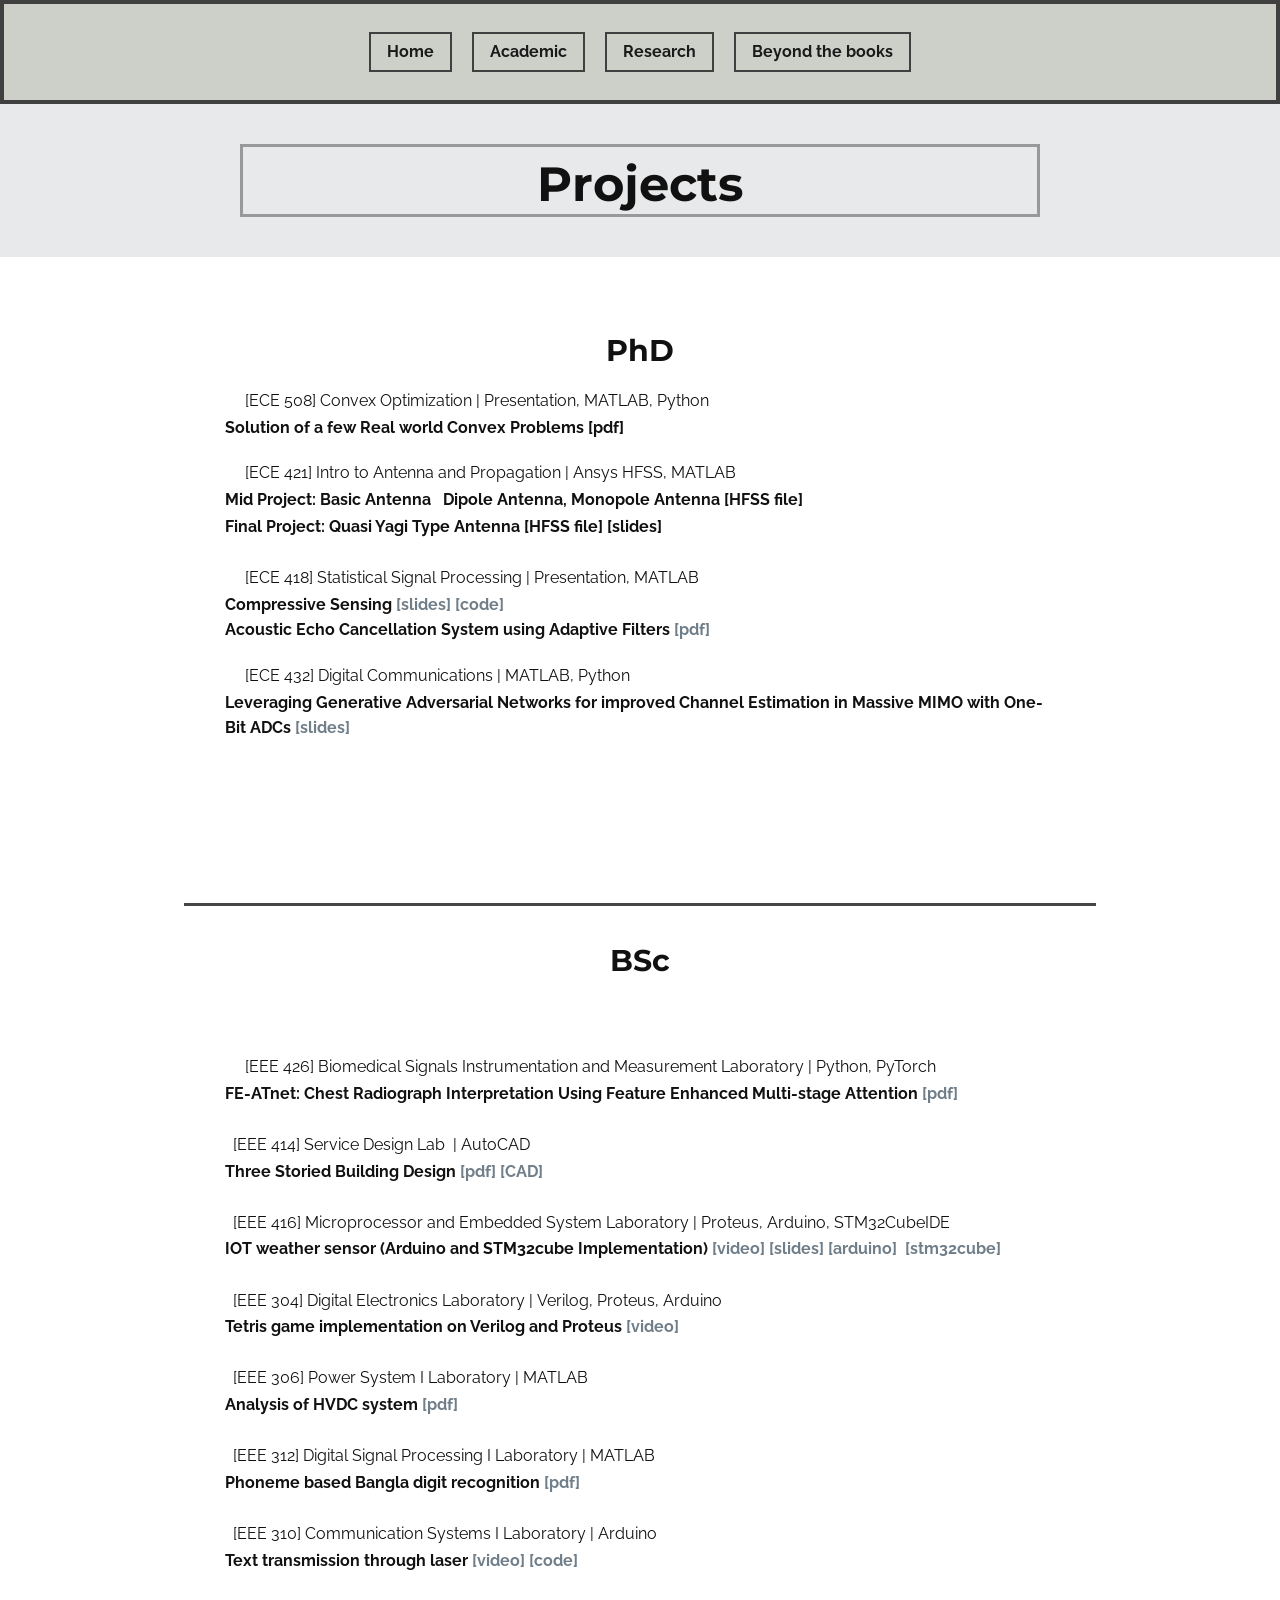
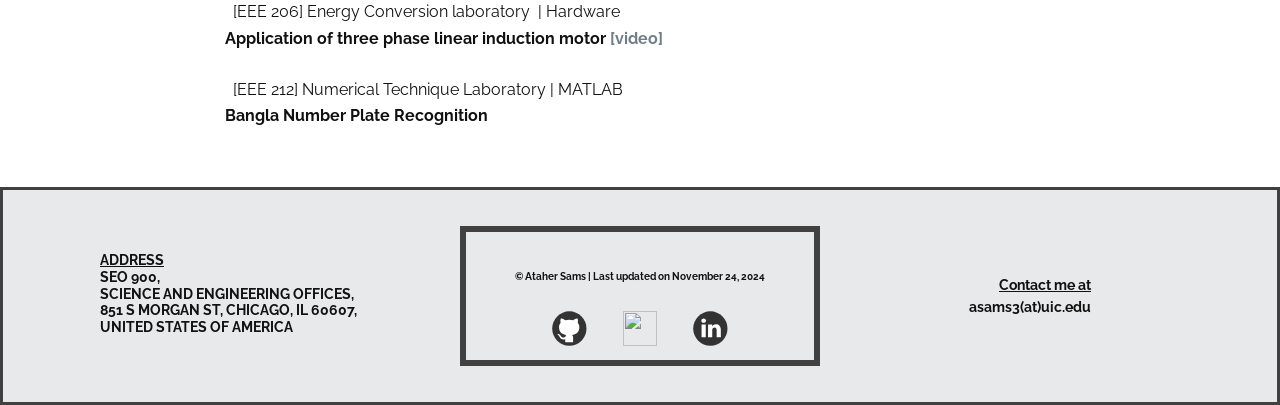
==== Academic-Projects.html @ 4e911e54 "Add files via upload" ====
<!DOCTYPE html>
<html style="font-size: 16px;" lang="en"><head>
    <meta name="viewport" content="width=device-width, initial-scale=1.0">
    <meta charset="utf-8">
    <meta name="keywords" content="Projects">
    <meta name="description" content="">
    <title>Academic Projects</title>
    <link rel="stylesheet" href="nicepage.css" media="screen">
<link rel="stylesheet" href="Academic-Projects.css" media="screen">
    <script class="u-script" type="text/javascript" src="jquery.js" defer=""></script>
    <script class="u-script" type="text/javascript" src="nicepage.js" defer=""></script>
    <meta name="generator" content="Nicepage 7.0.3, nicepage.com">
    <link id="u-theme-google-font" rel="stylesheet" href="https://fonts.googleapis.com/css?family=Montserrat:100,100i,200,200i,300,300i,400,400i,500,500i,600,600i,700,700i,800,800i,900,900i|Raleway:100,100i,200,200i,300,300i,400,400i,500,500i,600,600i,700,700i,800,800i,900,900i">
    <link id="u-page-google-font" rel="stylesheet" href="https://fonts.googleapis.com/css?family=Raleway:100,100i,200,200i,300,300i,400,400i,500,500i,600,600i,700,700i,800,800i,900,900i">
    
    
    
    
    
    <script type="application/ld+json">{
		"@context": "http://schema.org",
		"@type": "Organization",
		"name": "Site1",
		"sameAs": [
				"https://github.com/asnsams",
				"https://scholar.google.com/citations?user=h0P-8HcAAAAJ&hl=en&oi=ao",
				"https://www.linkedin.com/in/ataher-sams/"
		]
}</script>
    <meta name="theme-color" content="#707e89">
    <meta property="og:title" content="Academic Projects">
    <meta property="og:description" content="">
    <meta property="og:type" content="website">
  <meta data-intl-tel-input-cdn-path="intlTelInput/"></head>
  <body data-path-to-root="./" data-include-products="false" class="u-body u-xl-mode" data-lang="en"><header class="u-border-4 u-border-grey-75 u-clearfix u-custom-color-2 u-header u-sticky u-sticky-7d06" id="sec-ab9d" data-animation-name="" data-animation-duration="0" data-animation-delay="0" data-animation-direction=""><div class="u-clearfix u-sheet u-valign-middle u-sheet-1">
        <nav class="u-menu u-menu-dropdown u-offcanvas u-menu-1">
          <div class="menu-collapse" style="font-weight: 700;">
            <a class="u-button-style u-custom-text-decoration u-custom-text-hover-color u-hamburger-link u-nav-link" href="#">
              <svg class="u-svg-link" viewBox="0 0 24 24"><use xlink:href="#menu-hamburger"></use></svg>
              <svg class="u-svg-content" version="1.1" id="menu-hamburger" viewBox="0 0 16 16" x="0px" y="0px" xmlns:xlink="http://www.w3.org/1999/xlink" xmlns="http://www.w3.org/2000/svg"><g><rect y="1" width="16" height="2"></rect><rect y="7" width="16" height="2"></rect><rect y="13" width="16" height="2"></rect>
</g></svg>
            </a>
          </div>
          <div class="u-custom-menu u-nav-container">
            <ul class="u-nav u-spacing-20 u-unstyled u-nav-1"><li class="u-nav-item"><a class="u-border-2 u-border-active-palette-1-base u-border-grey-75 u-border-hover-palette-1-light-1 u-button-style u-nav-link u-text-active-palette-1-dark-1 u-text-grey-90 u-text-hover-palette-2-dark-1" href="./" style="padding: 10px 16px;">Home</a>
</li><li class="u-nav-item"><a class="u-border-2 u-border-active-palette-1-base u-border-grey-75 u-border-hover-palette-1-light-1 u-button-style u-nav-link u-text-active-palette-1-dark-1 u-text-grey-90 u-text-hover-palette-2-dark-1" href="Education.html" rel="nofollow" style="padding: 10px 16px;">Academic</a><div class="u-nav-popup"><ul class="u-border-1 u-border-grey-30 u-h-spacing-20 u-nav u-unstyled u-v-spacing-10 u-nav-2"><li class="u-nav-item"><a class="u-button-style u-grey-5 u-nav-link" href="Education.html">Education</a>
</li><li class="u-nav-item"><a class="u-button-style u-grey-5 u-nav-link" href="Courses.html">Courses</a>
</li><li class="u-nav-item"><a class="u-button-style u-grey-5 u-nav-link" href="Academic-Projects.html">Academic Projects</a>
</li><li class="u-nav-item"><a class="u-button-style u-grey-5 u-nav-link" href="Teaching.html">Teaching</a>
</li></ul>
</div>
</li><li class="u-nav-item"><a class="u-border-2 u-border-active-palette-1-base u-border-grey-75 u-border-hover-palette-1-light-1 u-button-style u-nav-link u-text-active-palette-1-dark-1 u-text-grey-90 u-text-hover-palette-2-dark-1" href="Publications.html" style="padding: 10px 16px;">Research</a><div class="u-nav-popup"><ul class="u-border-1 u-border-grey-30 u-h-spacing-20 u-nav u-unstyled u-v-spacing-10 u-nav-3"><li class="u-nav-item"><a class="u-button-style u-grey-5 u-nav-link" href="Publications.html">Publications</a>
</li><li class="u-nav-item"><a class="u-button-style u-grey-5 u-nav-link" href="Dataset-and-Tools.html">Dataset &amp; Tools</a>
</li><li class="u-nav-item"><a class="u-button-style u-grey-5 u-nav-link" href="Conferences.html" target="_blank">Conferences</a>
</li><li class="u-nav-item"><a class="u-button-style u-grey-5 u-nav-link" href="Service.html">Service</a>
</li></ul>
</div>
</li><li class="u-nav-item"><a class="u-border-2 u-border-active-palette-1-base u-border-grey-75 u-border-hover-palette-1-light-1 u-button-style u-nav-link u-text-active-palette-1-dark-1 u-text-grey-90 u-text-hover-palette-2-dark-1" href="Award.html" style="padding: 10px 16px;">Beyond the books</a><div class="u-nav-popup"><ul class="u-border-1 u-border-grey-30 u-h-spacing-20 u-nav u-unstyled u-v-spacing-10 u-nav-4"><li class="u-nav-item"><a class="u-button-style u-grey-5 u-nav-link" href="Award.html">Awards</a>
</li><li class="u-nav-item"><a class="u-button-style u-grey-5 u-nav-link" href="Travelling-the-world.html">Travelling the world</a>
</li></ul>
</div>
</li></ul>
          </div>
          <div class="u-custom-menu u-nav-container-collapse">
            <div class="u-black u-container-style u-inner-container-layout u-opacity u-opacity-95 u-sidenav">
              <div class="u-inner-container-layout u-sidenav-overflow">
                <div class="u-menu-close"></div>
                <ul class="u-align-center u-nav u-popupmenu-items u-unstyled u-nav-5"><li class="u-nav-item"><a class="u-button-style u-nav-link" href="./">Home</a>
</li><li class="u-nav-item"><a class="u-button-style u-nav-link" href="Education.html" rel="nofollow">Academic</a><div class="u-nav-popup"><ul class="u-border-1 u-border-grey-30 u-h-spacing-20 u-nav u-unstyled u-v-spacing-10 u-nav-6"><li class="u-nav-item"><a class="u-button-style u-nav-link" href="Education.html">Education</a>
</li><li class="u-nav-item"><a class="u-button-style u-nav-link" href="Courses.html">Courses</a>
</li><li class="u-nav-item"><a class="u-button-style u-nav-link" href="Academic-Projects.html">Academic Projects</a>
</li><li class="u-nav-item"><a class="u-button-style u-nav-link" href="Teaching.html">Teaching</a>
</li></ul>
</div>
</li><li class="u-nav-item"><a class="u-button-style u-nav-link" href="Publications.html">Research</a><div class="u-nav-popup"><ul class="u-border-1 u-border-grey-30 u-h-spacing-20 u-nav u-unstyled u-v-spacing-10 u-nav-7"><li class="u-nav-item"><a class="u-button-style u-nav-link" href="Publications.html">Publications</a>
</li><li class="u-nav-item"><a class="u-button-style u-nav-link" href="Dataset-and-Tools.html">Dataset &amp; Tools</a>
</li><li class="u-nav-item"><a class="u-button-style u-nav-link" href="Conferences.html" target="_blank">Conferences</a>
</li><li class="u-nav-item"><a class="u-button-style u-nav-link" href="Service.html">Service</a>
</li></ul>
</div>
</li><li class="u-nav-item"><a class="u-button-style u-nav-link" href="Award.html">Beyond the books</a><div class="u-nav-popup"><ul class="u-border-1 u-border-grey-30 u-h-spacing-20 u-nav u-unstyled u-v-spacing-10 u-nav-8"><li class="u-nav-item"><a class="u-button-style u-nav-link" href="Award.html">Awards</a>
</li><li class="u-nav-item"><a class="u-button-style u-nav-link" href="Travelling-the-world.html">Travelling the world</a>
</li></ul>
</div>
</li></ul>
              </div>
            </div>
            <div class="u-black u-menu-overlay u-opacity u-opacity-70"></div>
          </div>
        </nav>
      </div></header>
    <section class="u-clearfix u-custom-color-5 u-section-1" id="sec-3abe">
      <div class="u-clearfix u-sheet u-valign-middle u-sheet-1">
        <div class="u-border-3 u-border-grey-40 u-container-style u-group u-group-1">
          <div class="u-container-layout u-valign-middle u-container-layout-1">
            <h1 class="u-align-center u-text u-text-default u-text-1">Projects</h1>
          </div>
        </div>
      </div>
    </section>
    <section class="u-clearfix u-section-2" id="sec-2c4a">
      <div class="u-clearfix u-sheet u-sheet-1">
        <h3 class="u-align-center u-text u-text-1">PhD</h3>
        <p class="u-align-left u-text u-text-2"> &nbsp;&nbsp; <span class="u-file-icon u-icon u-icon-2"><img src="https://asnsams.github.io/images/2672101.png" alt=""></span> &nbsp;[ECE 508] ​Convex Optimization | Presentation, MATLAB, Python<br><b>Solution of a few Real world Convex Problems [pdf]&nbsp;</b>
        </p>
        <p class="u-align-left u-text u-text-3"> &nbsp;&nbsp; <span class="u-file-icon u-icon u-icon-2"><img src="https://asnsams.github.io/images/2672101.png" alt=""></span> &nbsp;[ECE 421] ​Intro to Antenna and Propagation | Ansys HFSS, MATLAB<br><b>Mid Project: Basic Antenna &nbsp;<span class="u-file-icon u-icon"><img src="images/545682.png" alt=""></span>&nbsp;Dipole Antenna, Monopole Antenna [HFSS file]</b>
          <br>
          <span style="font-weight: 700;">Final Project: Quasi Yagi Type Antenna [HFSS file] [slides]</span><b></b>
        </p>
        <div class="u-align-center u-clearfix u-container-align-left u-group-elements u-group-elements-1">
          <p class="u-align-left u-text u-text-4"> &nbsp;&nbsp; <span class="u-file-icon u-icon u-icon-2"><img src="https://asnsams.github.io/images/2672101.png" alt=""></span> &nbsp;[ECE 418] ​Statistical Signal Processing | Presentation, MATLAB<br><b>Compressive Sensing&nbsp;<a href="https://drive.google.com/file/d/1G1NmWZouj-tozlWqvgzTPX2PwsN0xQBt/view?usp=sharing" target="_blank" class="u-active-none u-border-none u-btn u-button-style u-hover-none u-none u-text-palette-1-base u-btn-1">[slides]</a>&nbsp;<a href="https://github.com/asnsams/Compressive-Sensing-Image-Reconstruction-Basic-Algorithm" class="u-active-none u-border-none u-btn u-button-link u-button-style u-hover-none u-none u-text-palette-1-base u-btn-2" target="_blank">[code]</a></b>
            <br>
            <span style="font-weight: 700;"> Acoustic Echo Cancellation System using Adaptive Filters <a href="https://drive.google.com/file/d/1VlYLyK4kZTP2sGbzHZOb9UKwcmF-ZMYi/view?usp=sharing" class="u-active-none u-border-none u-btn u-button-link u-button-style u-hover-none u-none u-text-palette-1-base u-btn-3" target="_blank">[pdf]</a>
            </span><b></b>
          </p>
          <p class="u-align-left u-text u-text-5"> &nbsp;&nbsp; <span class="u-file-icon u-icon u-icon-2"><img src="https://asnsams.github.io/images/2672101.png" alt=""></span> &nbsp;[ECE 432] ​Digital Communications | MATLAB, Python<br><b></b><b>Leveraging Generative Adversarial Networks for improved Channel Estimation in Massive MIMO with One-Bit ADCs</b><b>&nbsp;<a href="https://drive.google.com/file/d/1olEiXESel0gtdLNRR6ZZEqeSy4GiZnU8/view?usp=drive_link" target="_blank" class="u-active-none u-border-none u-btn u-button-style u-hover-none u-none u-text-palette-1-base u-btn-4">[slides]</a></b>
            <br>
            <br><b></b>
          </p>
        </div>
      </div>
    </section>
    <section class="u-clearfix u-section-3" id="sec-e087">
      <div class="u-clearfix u-sheet u-sheet-1">
        <div class="u-border-3 u-border-grey-dark-1 u-line u-line-horizontal u-line-1"></div>
        <h3 class="u-align-center u-text u-text-1"> BSc</h3>
        <p class="u-text u-text-2"> &nbsp;&nbsp; <span class="u-file-icon u-icon u-icon-2"><img src="https://asnsams.github.io/images/2672101.png" alt=""></span> &nbsp;[EEE 426] ​Biomedical Signals Instrumentation and Measurement Laboratory |&nbsp;Python, PyTorch<br><b>FE-ATnet: Chest Radiograph Interpretation Using Feature Enhanced Multi-stage Attention&nbsp;<a href="https://drive.google.com/file/d/16j-ZgwUoV8nhQ2nv6gIlLze6GmE8xKoC/view" target="_blank" class="u-active-none u-border-none u-btn u-button-style u-hover-none u-none u-text-palette-1-base u-btn-1">[pdf]</a></b>
          <br>
          <br><span class="u-file-icon u-icon"><img src="https://asnsams.github.io/images/2672101.png" alt=""></span> &nbsp;[EEE 414] Service Design Lab&nbsp; |&nbsp;AutoCAD<br>
          <span style="font-weight: 700;">Three Storied Building&nbsp;Design&nbsp;<a href="https://drive.google.com/file/d/1fHDzcHMiIWnNXKQFbstqhfpdZ2lSMuYQ/view" target="_blank" class="u-active-none u-border-none u-btn u-button-style u-hover-none u-none u-text-palette-1-base u-btn-2">[pdf]</a>&nbsp;<a href="https://drive.google.com/file/d/1hbst1xxodE3JSv__kaxQdkktWKh78nme/view" class="u-active-none u-border-none u-btn u-button-style u-hover-none u-none u-text-palette-1-base u-btn-3">[CAD]</a>
          </span>
          <br>
          <br><span class="u-file-icon u-icon"><img src="https://asnsams.github.io/images/2672101.png" alt=""></span> &nbsp;[EEE 416] Microprocessor and Embedded System Laboratory |&nbsp;Proteus,&nbsp;Arduino, STM32CubeIDE<br>
          <span style="font-weight: 700;">IOT weather sensor (Arduino and STM32cube Implementation)&nbsp;<a href="https://www.youtube.com/watch?v=RLUZbu9l6Rc" target="_blank" class="u-active-none u-border-none u-btn u-button-style u-hover-none u-none u-text-palette-1-base u-btn-4">[video]</a>&nbsp;<a href="https://drive.google.com/file/d/1myuatTV0JCHYsrqmkCVv2kXemmY6N3J8/view" target="_blank" class="u-active-none u-border-none u-btn u-button-style u-hover-none u-none u-text-palette-1-base u-btn-5">[slides]</a>&nbsp;<a href="https://github.com/asnsams/IOT-weather-station--Proteus---Arduino--" target="_blank" class="u-active-none u-border-none u-btn u-button-style u-hover-none u-none u-text-palette-1-base u-btn-6">[arduino]</a>&nbsp;
          </span>
          <a href="https://github.com/asnsams/IOT-weather-station----Proteus---Stm32cube---" target="_blank" class="u-active-none u-border-none u-btn u-button-style u-hover-none u-none u-text-palette-1-base u-btn-7">
            <span style="font-weight: 700;">[stm32cube]</span>&nbsp;
          </a>
          <br>
          <br><span class="u-file-icon u-icon"><img src="https://asnsams.github.io/images/2672101.png" alt=""></span> &nbsp;[EEE 304] Digital Electronics Laboratory |&nbsp;Verilog, Proteus, Arduino<br><b>Tetris game implementation on Verilog and Proteus&nbsp;<a href="https://www.youtube.com/watch?v=dasholXYmNc" target="_blank" class="u-active-none u-border-none u-btn u-button-style u-hover-none u-none u-text-palette-1-base u-btn-8">[video]</a></b>
          <br>
          <br><span class="u-file-icon u-icon"><img src="https://asnsams.github.io/images/2672101.png" alt=""></span> &nbsp;[EEE 306] Power System I Laboratory |&nbsp;MATLAB<br><b>Analysis of HVDC system&nbsp;<a href="https://drive.google.com/file/d/1mz6xiRRfwIJ6zJiCf86N_u-IpLIyfCdL/view" target="_blank" class="u-active-none u-border-none u-btn u-button-style u-hover-none u-none u-text-palette-1-base u-btn-9">[pdf]&nbsp;</a></b>
          <br>
          <br><span class="u-file-icon u-icon"><img src="https://asnsams.github.io/images/2672101.png" alt=""></span> &nbsp;[EEE 312] Digital Signal Processing I Laboratory |&nbsp;MATLAB<br><b>Phoneme based Bangla digit recognition&nbsp;<a href="https://drive.google.com/file/d/1P9VPWtcUIauS_rMfx2u9GAQDMNcXjpAo/view" target="_blank" class="u-active-none u-border-none u-btn u-button-style u-hover-none u-none u-text-palette-1-base u-btn-10">[pdf]&nbsp;</a></b>
          <br>
          <br><span class="u-file-icon u-icon u-icon-8"><img src="https://asnsams.github.io/images/2672101.png" alt=""></span> &nbsp;[EEE 310] Communication Systems I Laboratory |&nbsp;Arduino<br><b>Text transmission through laser&nbsp;<a href="https://www.youtube.com/watch?v=cq5fDZrWNWA" target="_blank" class="u-active-none u-border-none u-btn u-button-style u-hover-none u-none u-text-palette-1-base u-btn-11">[video]</a>&nbsp;<a href="https://github.com/asnsams/Text-transmission-using-Laser--Li-fi-" target="_blank" class="u-active-none u-border-none u-btn u-button-style u-hover-none u-none u-text-palette-1-base u-btn-12">[code]</a></b>
          <br>
          <br><span class="u-file-icon u-icon"><img src="https://asnsams.github.io/images/2672101.png" alt=""></span> &nbsp;[EEE 206] Energy Conversion laboratory&nbsp; |&nbsp;Hardware<br><b>Application of three phase linear induction motor<a href="https://www.youtube.com/watch?v=IGX6_B_AbmQ" target="_blank" class="u-active-none u-border-none u-btn u-button-style u-hover-none u-none u-text-palette-1-base u-btn-13">&nbsp;[video]</a></b>
          <br>
          <br><span class="u-file-icon u-icon"><img src="https://asnsams.github.io/images/2672101.png" alt=""></span> &nbsp;[EEE 212] Numerical Technique Laboratory |&nbsp;MATLAB<br><b>Bangla Number Plate Recognition<a href="https://github.com/asnsams/Bangla-Number-Plate-Recognition" target="_blank" class="u-active-none u-border-none u-btn u-button-style u-hover-none u-none u-text-palette-1-base u-btn-14">&nbsp;</a></b>
        </p>
      </div>
    </section>
    
    
    
    <footer class="u-border-3 u-border-grey-75 u-clearfix u-custom-color-5 u-footer u-footer" id="sec-0f65"><div class="u-clearfix u-sheet u-sheet-1">
        <div class="data-layout-selected u-clearfix u-expanded-width u-gutter-30 u-layout-wrap u-layout-wrap-1">
          <div class="u-gutter-0 u-layout">
            <div class="u-layout-row">
              <div class="u-align-left u-container-align-left u-container-align-left-lg u-container-align-left-xl u-container-style u-layout-cell u-left-cell u-size-20 u-layout-cell-1">
                <div class="u-container-layout u-container-layout-1"><!--position-->
                  <div data-position="" class="u-position u-position-1"><!--block-->
                    <div class="u-block">
                      <div class="u-block-container u-clearfix"><!--block_header-->
                        <h5 class="u-align-center-xs u-block-header u-custom-font u-font-raleway u-text u-text-body-color u-text-1"><!--block_header_content-->
                          <span style="font-weight: 700; text-decoration: underline !important;">Address</span>
                          <br>SEO 900,&nbsp;<br>Science and Engineering Offices, <br>851 S Morgan St, Chicago, IL 60607, United States of America<br><!--/block_header_content-->
                        </h5><!--/block_header--><!--block_content-->
                        <div class="u-block-content u-text"><!--block_content_content--><!--/block_content_content--></div><!--/block_content-->
                      </div>
                    </div><!--/block-->
                  </div><!--/position-->
                </div>
              </div>
              <div class="u-align-center-md u-align-center-sm u-align-center-xs u-container-style u-layout-cell u-size-20 u-layout-cell-2">
                <div class="u-border-6 u-border-grey-75 u-container-layout u-container-layout-2">
                  <p class="u-text u-text-default u-text-3"> © Ataher Sams | Last updated on November 24, 2024</p>
                  <div class="u-social-icons u-spacing-36 u-social-icons-1">
                    <a class="u-social-url" target="_blank" data-type="Github" title="Github" href="https://github.com/asnsams"><span class="u-icon u-social-github u-social-icon u-text-grey-80 u-icon-1"><svg class="u-svg-link" preserveAspectRatio="xMidYMin slice" viewBox="0 0 112 112" style=""><use xmlns:xlink="http://www.w3.org/1999/xlink" xlink:href="#svg-0835"></use></svg><svg class="u-svg-content" viewBox="0 0 112 112" x="0" y="0" id="svg-0835"><circle fill="currentColor" cx="56.1" cy="56.1" r="55"></circle><path fill="#FFFFFF" d="M88,51.3c0-5.5-1.9-10.2-5.3-13.7c0.6-1.3,2.3-6.5-0.5-13.5c0,0-4.2-1.4-14,5.3c-4.1-1.1-8.4-1.7-12.7-1.8
	c-4.3,0-8.7,0.6-12.7,1.8c-9.7-6.6-14-5.3-14-5.3c-2.8,7-1,12.2-0.5,13.5C25,41.2,23,45.7,23,51.3c0,19.6,11.9,23.9,23.3,25.2
	c-1.5,1.3-2.8,3.5-3.2,6.8c-3,1.3-10.2,3.6-14.9-4.3c0,0-2.7-4.9-7.8-5.3c0,0-5-0.1-0.4,3.1c0,0,3.3,1.6,5.6,7.5c0,0,3,9.1,17.2,6
	c0,4.3,0.1,8.3,0.1,9.5h25.2c0-1.7,0.1-7.2,0.1-14c0-4.7-1.7-7.9-3.4-9.4C76,75.2,88,70.9,88,51.3z"></path></svg></span>
                    </a>
                    <a class="u-social-url" target="_blank" data-type="Google Plus" title="Google Scholar" href="https://scholar.google.com/citations?user=h0P-8HcAAAAJ&amp;hl=en&amp;oi=ao"><span class="plus u-file-icon u-icon u-social-google u-social-icon u-text-grey-80 u-icon-2"><img src="images/768px-Google_Scholar_logo.svg.png" alt=""></span>
                    </a>
                    <a class="u-social-url" target="_blank" data-type="LinkedIn" title="LinkedIn" href="https://www.linkedin.com/in/ataher-sams/"><span class="u-icon u-social-icon u-social-linkedin u-text-grey-80 u-icon-3"><svg class="u-svg-link" preserveAspectRatio="xMidYMin slice" viewBox="0 0 112 112" style=""><use xmlns:xlink="http://www.w3.org/1999/xlink" xlink:href="#svg-c08f"></use></svg><svg class="u-svg-content" viewBox="0 0 112 112" x="0" y="0" id="svg-c08f"><circle fill="currentColor" cx="56.1" cy="56.1" r="55"></circle><path fill="#FFFFFF" d="M41.3,83.7H27.9V43.4h13.4V83.7z M34.6,37.9L34.6,37.9c-4.6,0-7.5-3.1-7.5-7c0-4,3-7,7.6-7s7.4,3,7.5,7
      C42.2,34.8,39.2,37.9,34.6,37.9z M89.6,83.7H76.2V62.2c0-5.4-1.9-9.1-6.8-9.1c-3.7,0-5.9,2.5-6.9,4.9c-0.4,0.9-0.4,2.1-0.4,3.3v22.5
      H48.7c0,0,0.2-36.5,0-40.3h13.4v5.7c1.8-2.7,5-6.7,12.1-6.7c8.8,0,15.4,5.8,15.4,18.1V83.7z"></path></svg></span>
                    </a>
                  </div>
                </div>
              </div>
              <div class="u-align-center-xs u-align-right-lg u-align-right-md u-align-right-sm u-align-right-xl u-container-align-right u-container-style u-layout-cell u-right-cell u-size-20 u-layout-cell-3">
                <div class="u-container-layout u-valign-middle u-container-layout-3">
                  <p class="u-custom-font u-font-raleway u-text u-text-body-color u-text-default u-text-4">
                    <span style="font-weight: 700; text-decoration: underline !important;">Contact me at</span>
                    <br>asams3(at)uic.edu<br>
                  </p>
                </div>
              </div>
            </div>
          </div>
        </div>
      </div></footer>
  
</body></html>
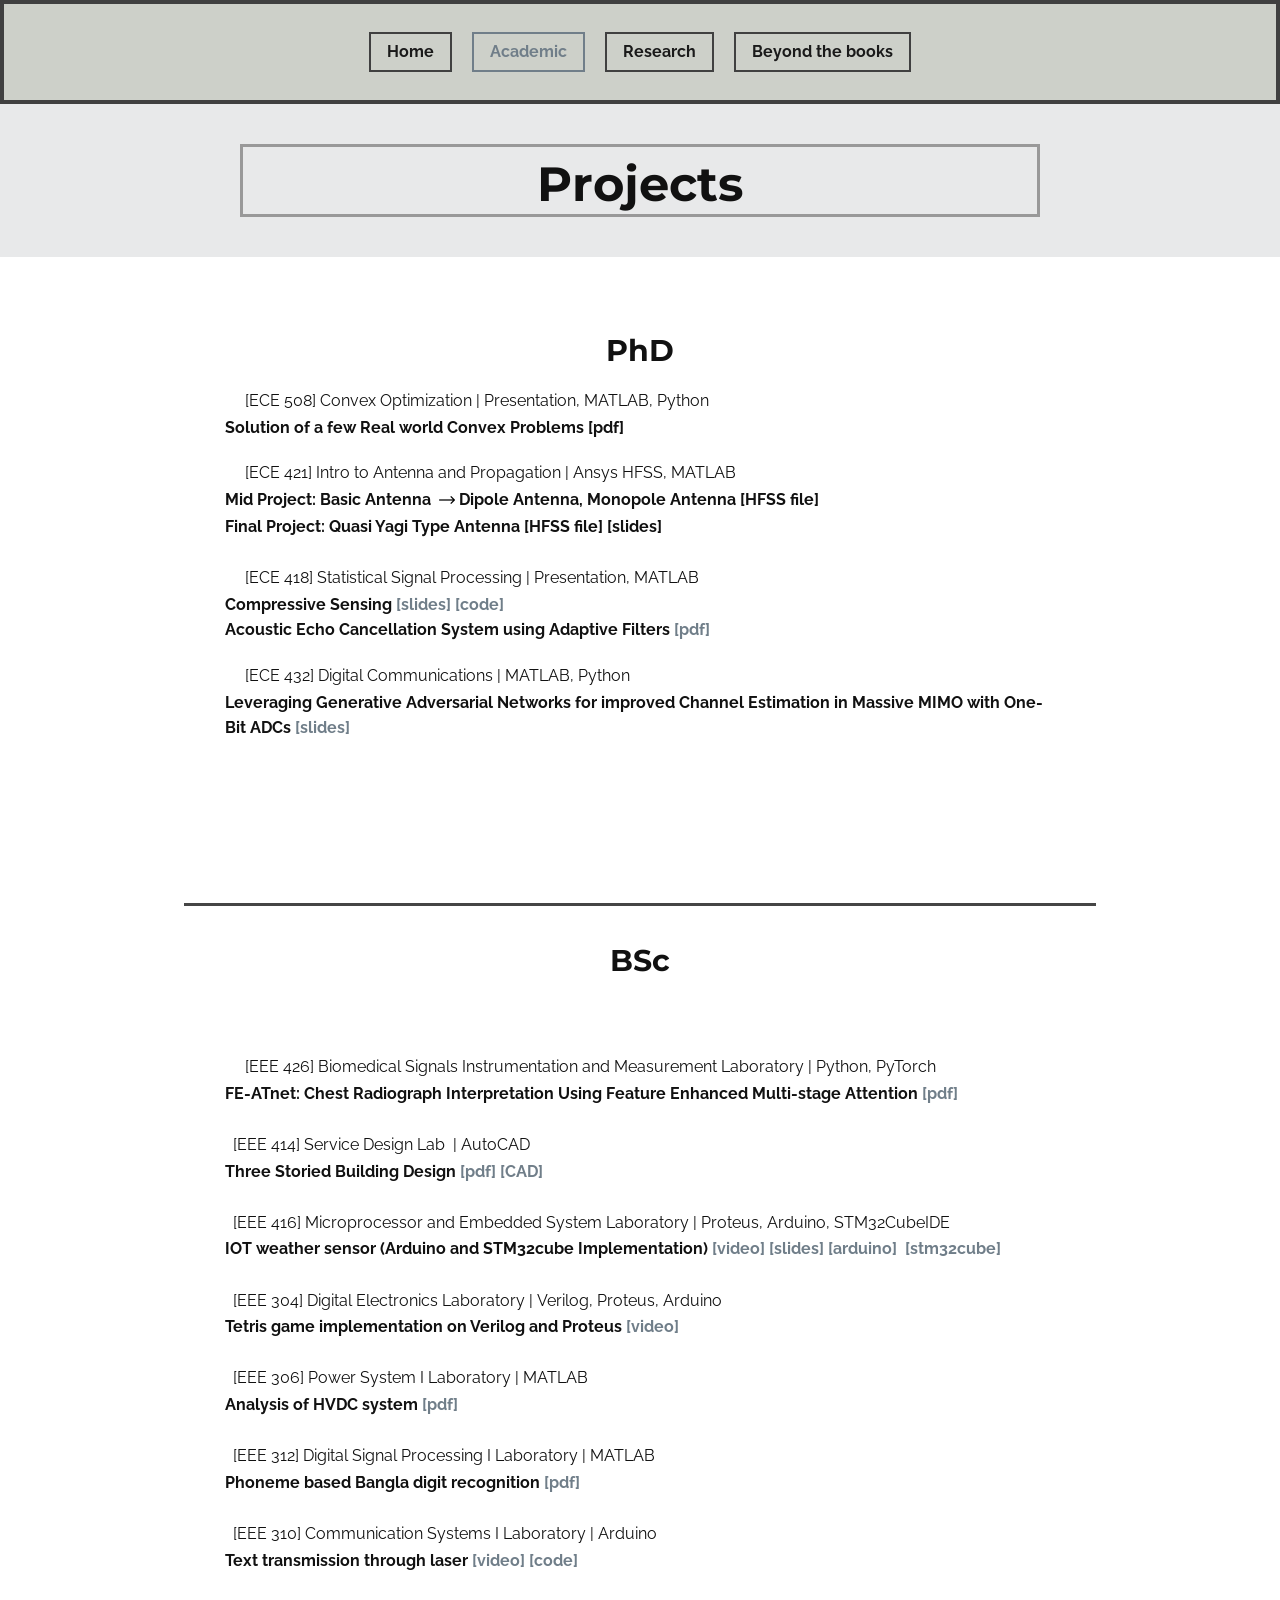
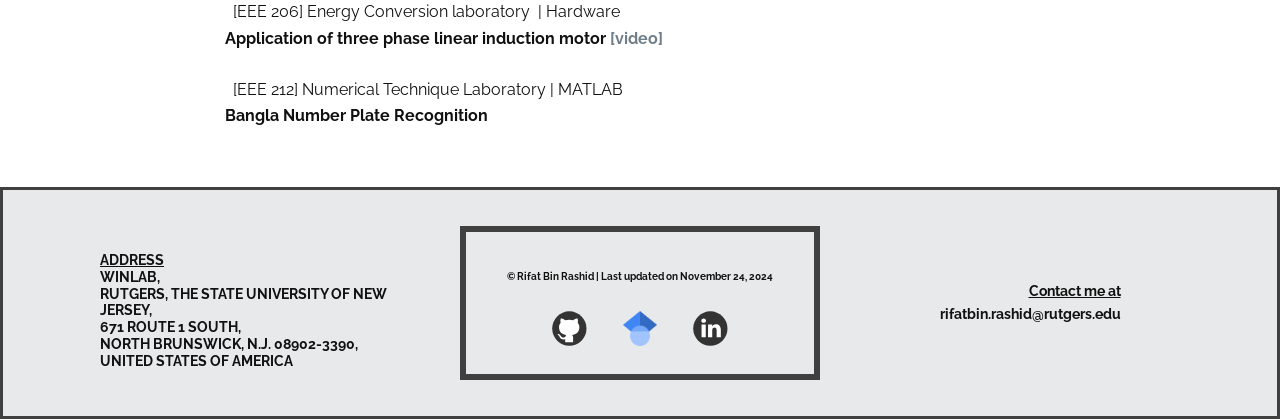
==== commit f68919c3: "Update Academic-Projects.html" ====
--- a/Academic-Projects.html
+++ b/Academic-Projects.html
@@ -153,7 +153,7 @@
     </section>
     
     
-    
+   
     <footer class="u-border-3 u-border-grey-75 u-clearfix u-custom-color-5 u-footer u-footer" id="sec-0f65"><div class="u-clearfix u-sheet u-sheet-1">
         <div class="data-layout-selected u-clearfix u-expanded-width u-gutter-30 u-layout-wrap u-layout-wrap-1">
           <div class="u-gutter-0 u-layout">
@@ -165,7 +165,7 @@
                       <div class="u-block-container u-clearfix"><!--block_header-->
                         <h5 class="u-align-center-xs u-block-header u-custom-font u-font-raleway u-text u-text-body-color u-text-1"><!--block_header_content-->
                           <span style="font-weight: 700; text-decoration: underline !important;">Address</span>
-                          <br>SEO 900,&nbsp;<br>Science and Engineering Offices, <br>851 S Morgan St, Chicago, IL 60607, United States of America<br><!--/block_header_content-->
+                          <br>WINLAB,&nbsp;<br>Rutgers, The State University of New Jersey, <br>671 Route 1 South, <br>North Brunswick, N.J. 08902-3390, <br>United States of America<br><!--/block_header_content-->
                         </h5><!--/block_header--><!--block_content-->
                         <div class="u-block-content u-text"><!--block_content_content--><!--/block_content_content--></div><!--/block_content-->
                       </div>
@@ -175,16 +175,16 @@
               </div>
               <div class="u-align-center-md u-align-center-sm u-align-center-xs u-container-style u-layout-cell u-size-20 u-layout-cell-2">
                 <div class="u-border-6 u-border-grey-75 u-container-layout u-container-layout-2">
-                  <p class="u-text u-text-default u-text-3"> © Ataher Sams | Last updated on November 24, 2024</p>
+                  <p class="u-text u-text-default u-text-3"> © Rifat Bin Rashid | Last updated on November 24, 2024</p>
                   <div class="u-social-icons u-spacing-36 u-social-icons-1">
-                    <a class="u-social-url" target="_blank" data-type="Github" title="Github" href="https://github.com/asnsams"><span class="u-icon u-social-github u-social-icon u-text-grey-80 u-icon-1"><svg class="u-svg-link" preserveAspectRatio="xMidYMin slice" viewBox="0 0 112 112" style=""><use xmlns:xlink="http://www.w3.org/1999/xlink" xlink:href="#svg-0835"></use></svg><svg class="u-svg-content" viewBox="0 0 112 112" x="0" y="0" id="svg-0835"><circle fill="currentColor" cx="56.1" cy="56.1" r="55"></circle><path fill="#FFFFFF" d="M88,51.3c0-5.5-1.9-10.2-5.3-13.7c0.6-1.3,2.3-6.5-0.5-13.5c0,0-4.2-1.4-14,5.3c-4.1-1.1-8.4-1.7-12.7-1.8
+                    <a class="u-social-url" target="_blank" data-type="Github" title="Github" href="https://github.com/RifatBinRashid"><span class="u-icon u-social-github u-social-icon u-text-grey-80 u-icon-1"><svg class="u-svg-link" preserveAspectRatio="xMidYMin slice" viewBox="0 0 112 112" style=""><use xmlns:xlink="http://www.w3.org/1999/xlink" xlink:href="#svg-0835"></use></svg><svg class="u-svg-content" viewBox="0 0 112 112" x="0" y="0" id="svg-0835"><circle fill="currentColor" cx="56.1" cy="56.1" r="55"></circle><path fill="#FFFFFF" d="M88,51.3c0-5.5-1.9-10.2-5.3-13.7c0.6-1.3,2.3-6.5-0.5-13.5c0,0-4.2-1.4-14,5.3c-4.1-1.1-8.4-1.7-12.7-1.8
 	c-4.3,0-8.7,0.6-12.7,1.8c-9.7-6.6-14-5.3-14-5.3c-2.8,7-1,12.2-0.5,13.5C25,41.2,23,45.7,23,51.3c0,19.6,11.9,23.9,23.3,25.2
 	c-1.5,1.3-2.8,3.5-3.2,6.8c-3,1.3-10.2,3.6-14.9-4.3c0,0-2.7-4.9-7.8-5.3c0,0-5-0.1-0.4,3.1c0,0,3.3,1.6,5.6,7.5c0,0,3,9.1,17.2,6
 	c0,4.3,0.1,8.3,0.1,9.5h25.2c0-1.7,0.1-7.2,0.1-14c0-4.7-1.7-7.9-3.4-9.4C76,75.2,88,70.9,88,51.3z"></path></svg></span>
                     </a>
-                    <a class="u-social-url" target="_blank" data-type="Google Plus" title="Google Scholar" href="https://scholar.google.com/citations?user=h0P-8HcAAAAJ&amp;hl=en&amp;oi=ao"><span class="plus u-file-icon u-icon u-social-google u-social-icon u-text-grey-80 u-icon-2"><img src="images/768px-Google_Scholar_logo.svg.png" alt=""></span>
+                    <a class="u-social-url" target="_blank" data-type="Google Plus" title="Google Scholar" href="https://scholar.google.com/citations?hl=en&user=nobS75MAAAAJ"><span class="plus u-file-icon u-icon u-social-google u-social-icon u-text-grey-80 u-icon-2"><img src="images/768px-Google_Scholar_logo.svg.png" alt=""></span>
                     </a>
-                    <a class="u-social-url" target="_blank" data-type="LinkedIn" title="LinkedIn" href="https://www.linkedin.com/in/ataher-sams/"><span class="u-icon u-social-icon u-social-linkedin u-text-grey-80 u-icon-3"><svg class="u-svg-link" preserveAspectRatio="xMidYMin slice" viewBox="0 0 112 112" style=""><use xmlns:xlink="http://www.w3.org/1999/xlink" xlink:href="#svg-c08f"></use></svg><svg class="u-svg-content" viewBox="0 0 112 112" x="0" y="0" id="svg-c08f"><circle fill="currentColor" cx="56.1" cy="56.1" r="55"></circle><path fill="#FFFFFF" d="M41.3,83.7H27.9V43.4h13.4V83.7z M34.6,37.9L34.6,37.9c-4.6,0-7.5-3.1-7.5-7c0-4,3-7,7.6-7s7.4,3,7.5,7
+                    <a class="u-social-url" target="_blank" data-type="LinkedIn" title="LinkedIn" href="https://www.linkedin.com/in/rifat-bin-rashid/"><span class="u-icon u-social-icon u-social-linkedin u-text-grey-80 u-icon-3"><svg class="u-svg-link" preserveAspectRatio="xMidYMin slice" viewBox="0 0 112 112" style=""><use xmlns:xlink="http://www.w3.org/1999/xlink" xlink:href="#svg-c08f"></use></svg><svg class="u-svg-content" viewBox="0 0 112 112" x="0" y="0" id="svg-c08f"><circle fill="currentColor" cx="56.1" cy="56.1" r="55"></circle><path fill="#FFFFFF" d="M41.3,83.7H27.9V43.4h13.4V83.7z M34.6,37.9L34.6,37.9c-4.6,0-7.5-3.1-7.5-7c0-4,3-7,7.6-7s7.4,3,7.5,7
       C42.2,34.8,39.2,37.9,34.6,37.9z M89.6,83.7H76.2V62.2c0-5.4-1.9-9.1-6.8-9.1c-3.7,0-5.9,2.5-6.9,4.9c-0.4,0.9-0.4,2.1-0.4,3.3v22.5
       H48.7c0,0,0.2-36.5,0-40.3h13.4v5.7c1.8-2.7,5-6.7,12.1-6.7c8.8,0,15.4,5.8,15.4,18.1V83.7z"></path></svg></span>
                     </a>
@@ -195,7 +195,7 @@
                 <div class="u-container-layout u-valign-middle u-container-layout-3">
                   <p class="u-custom-font u-font-raleway u-text u-text-body-color u-text-default u-text-4">
                     <span style="font-weight: 700; text-decoration: underline !important;">Contact me at</span>
-                    <br>asams3(at)uic.edu<br>
+                    <br>rifatbin.rashid@rutgers.edu<br>
                   </p>
                 </div>
               </div>
@@ -204,4 +204,4 @@
         </div>
       </div></footer>
   
-</body></html>+</body></html>
